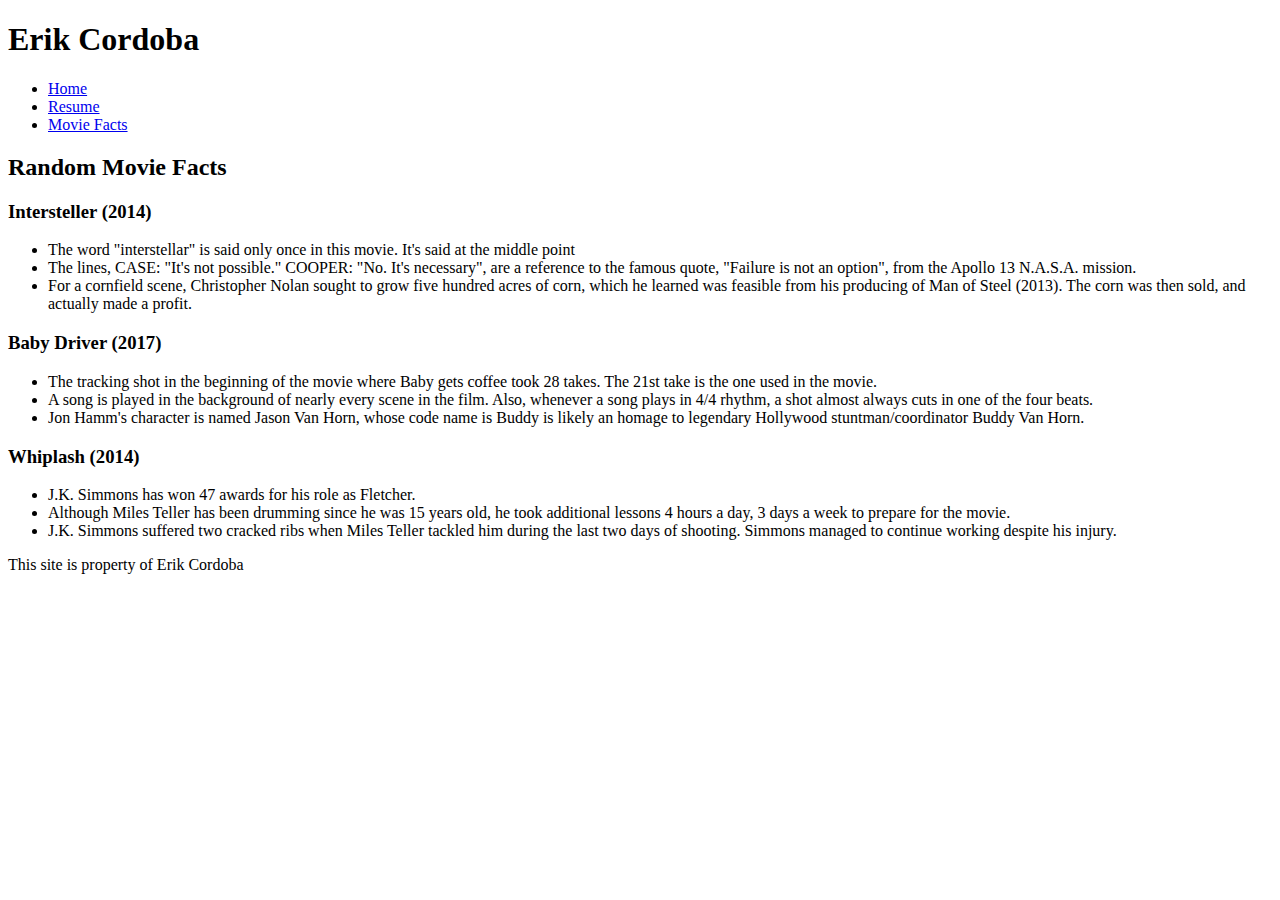
==== moviefacts/index.html @ ffbf1c4f "Bring over website files" ====
<!DOCTYPE html>
<html lang="en">
  <head>
    <meta charset="utf-8"/>
    <title>About Me: Erik Cordoba</title>
  </head>
  <body>
    <header id="header">
      <h1>Erik Cordoba</h1>
        <nav id="site-navigation">
          <ul>
            <li>
              <a href="/">Home</a>
            </li>
            <li>
              <a href="/resume">Resume</a>
            </li>
            <li>
              <a href="/moviefacts">Movie Facts</a>
            </li>
          </ul>
        </nav>
    </header>
    <main id="main">
      <article id="moviefact-facts">
        <h2>Random Movie Facts</h2>
          <h3>Intersteller (2014)</h3>
            <ul>
              <li>
                The word "interstellar" is said only once in this movie. It's said at the middle point
              </li>
              <li>
                The lines, CASE: "It's not possible." COOPER: "No. It's necessary", are a reference to the famous quote,
                "Failure is not an option", from the Apollo 13 N.A.S.A. mission.
              </li>
              <li>
                For a cornfield scene, Christopher Nolan sought to grow five hundred acres of corn,
                which he learned was feasible from his producing of Man of Steel (2013).
                The corn was then sold, and actually made a profit.
              </li>
            </ul>
          <h3> Baby Driver (2017) </h3>
            <ul>
              <li>
                The tracking shot in the beginning of the movie where Baby gets coffee took 28 takes.
                The 21st take is the one used in the movie.
              </li>
              <li>
                A song is played in the background of nearly every scene in the film.
                Also, whenever a song plays in 4/4 rhythm, a shot almost always cuts in one of the four beats.
              </li>
              <li>
                Jon Hamm's character is named Jason Van Horn, whose code name is Buddy
                is likely an homage to legendary Hollywood stuntman/coordinator Buddy Van Horn.
              </li>
            </ul>
          <h3>Whiplash (2014)</h3>
            <ul>
              <li>
                J.K. Simmons has won 47 awards for his role as Fletcher.
              </li>
              <li>
                Although Miles Teller has been drumming since he was 15 years old,
                he took additional lessons 4 hours a day, 3 days a week to prepare for the movie.
              </li>
              <li>
                J.K. Simmons suffered two cracked ribs when Miles Teller tackled him during the last two days of shooting.
                Simmons managed to continue working despite his injury.
              </li>
            </ul>
      </article>
    </main>
    <footer id="footer">
      <p> This site is property of Erik Cordoba </p>
    </footer>
  </body>
</html>
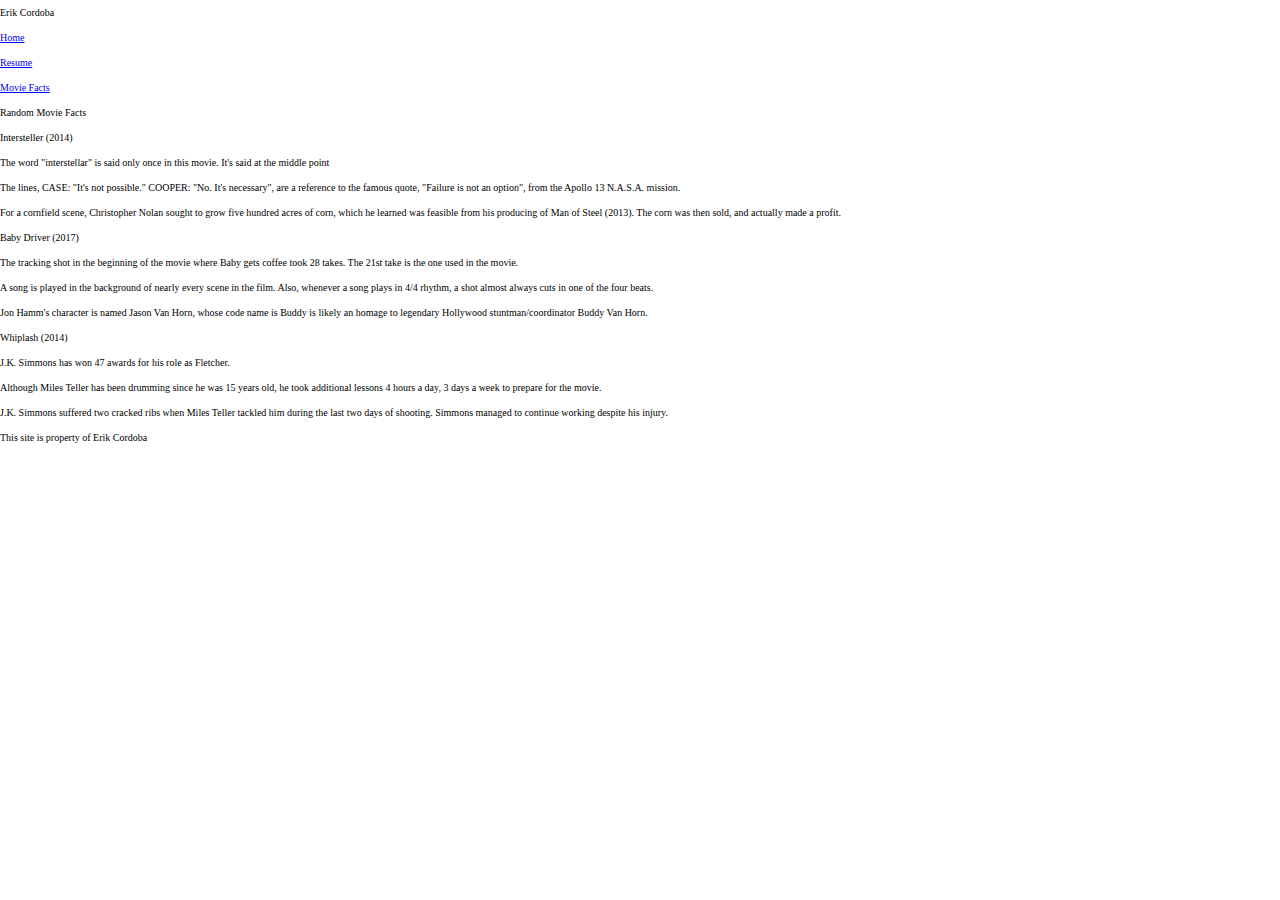
==== commit 36f5f545: "Add Stylesheet to HTML Pages" ====
--- a/moviefacts/index.html
+++ b/moviefacts/index.html
@@ -2,6 +2,8 @@
 <html lang="en">
   <head>
     <meta charset="utf-8"/>
+    <meta name="viewport" content="width=device-width,initial-scale=1.0,shrink-to-fit=no" />
+    <link rel="stylesheet" href="../screen.css" />
     <title>About Me: Erik Cordoba</title>
   </head>
   <body>
--- a/screen.css
+++ b/screen.css
@@ -0,0 +1,14 @@
+/* http://meyerweb.com/eric/tools/css/reset/
+   v2.0 | 20110126
+   License: none (public domain)
+*/
+/* stylelint-disable */
+a,abbr,acronym,address,applet,article,aside,audio,b,big,blockquote,body,canvas,caption,center,cite,code,dd,del,details,dfn,div,dl,dt,em,embed,fieldset,figcaption,figure,footer,form,h1,h2,h3,h4,h5,h6,header,hgroup,html,i,iframe,img,ins,kbd,label,legend,li,mark,menu,nav,object,ol,output,p,pre,q,ruby,s,samp,section,small,span,strike,strong,sub,summary,sup,table,tbody,td,tfoot,th,thead,time,tr,tt,u,ul,var,video{margin:0;padding:0;border:0;font:inherit;vertical-align:baseline}article,aside,details,figcaption,figure,footer,header,hgroup,main,menu,nav,section{display:block}html{line-height:1}body{line-height:inherit}ol,ul{list-style:none}blockquote,q{quotes:none}blockquote:after,blockquote:before,q:after,q:before{content:'';content:none}table{border-collapse:collapse;border-spacing:0}
+/* stylelint-enable */
+
+/* Begin site styles below */
+
+html{
+  font-size: 10px;
+  line-height: 25px;
+}
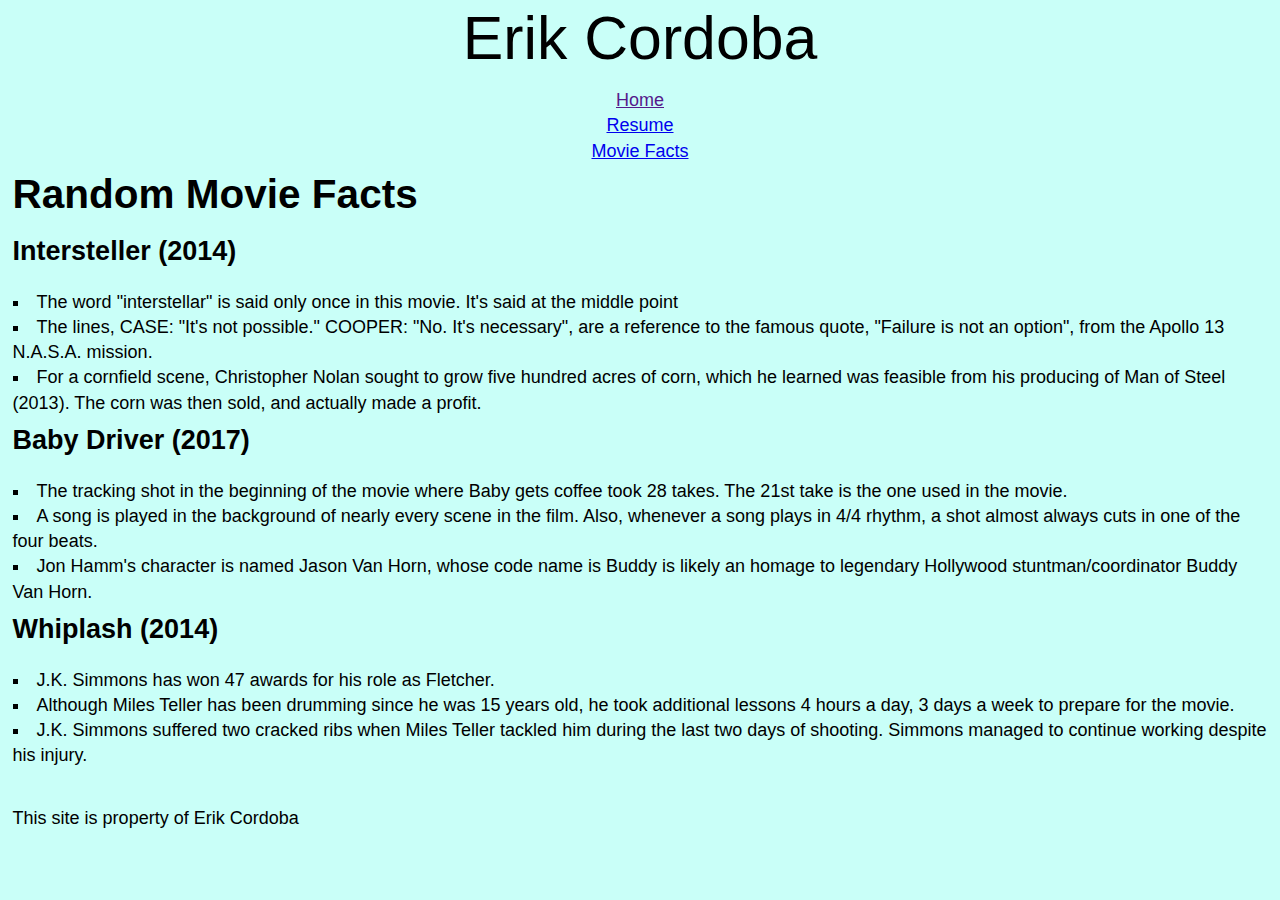
==== commit e5320287: "Implement Fix to other pages" ====
--- a/moviefacts/index.html
+++ b/moviefacts/index.html
@@ -12,13 +12,13 @@
         <nav id="site-navigation">
           <ul>
             <li>
-              <a href="/">Home</a>
+              <a href="">Home</a>
             </li>
             <li>
-              <a href="/resume">Resume</a>
+              <a href="resume">Resume</a>
             </li>
             <li>
-              <a href="/moviefacts">Movie Facts</a>
+              <a href="moviefacts">Movie Facts</a>
             </li>
           </ul>
         </nav>
--- a/screen.css
+++ b/screen.css
@@ -9,6 +9,78 @@
 /* Begin site styles below */
 
 html{
-  font-size: 10px;
-  line-height: 25px;
+  font-family: "Calibri", Candara, Segoe, Segoe UI, Optima, Arial, sans-serif;
+  font-size: 18px;
+  line-height: 25.2px;
+  padding: 12.6px;
+  background-color: #C9FFF8;
 }
+
+h1,
+h2,
+h3,
+p {
+  padding-bottom: 25.2px;
+}
+
+h1{
+  font-size: 60.75px;
+  line-height: 50.4px;
+}
+
+h2{
+  font-size: 40.5px;
+  line-height: 37.8px;
+  font-weight: bold;
+}
+
+h3{
+  font-size: 27px;
+  font-weight: 600;
+}
+
+nav{
+  padding-bottom: 12.6px;
+}
+
+img{
+  display: block;
+  max-width: 100%;
+  padding-bottom: 12.6px;
+}
+
+figcaption{
+  padding-bottom: 12.6px;
+}
+
+header{
+  text-align: center;
+  width: 100%;
+  background-color: #C9FFF8;
+}
+
+footer{
+  padding-top: 25.2px;
+}
+
+#moviefact-facts ul {
+  list-style-type: square;
+  list-style-position: inside;
+  padding-bottom: 12.6px;
+}
+
+
+/*MEDIA QUERIES*/
+@media screen and (max-width: 250px) {
+  h1{
+    font-size: 40.5px;
+    line-height: 37.8px;
+  }
+}
+
+@media screen and (max-width: 170px) {
+  h1{
+    font-size: 27px;
+    line-height: 37.8px;
+  }
+}
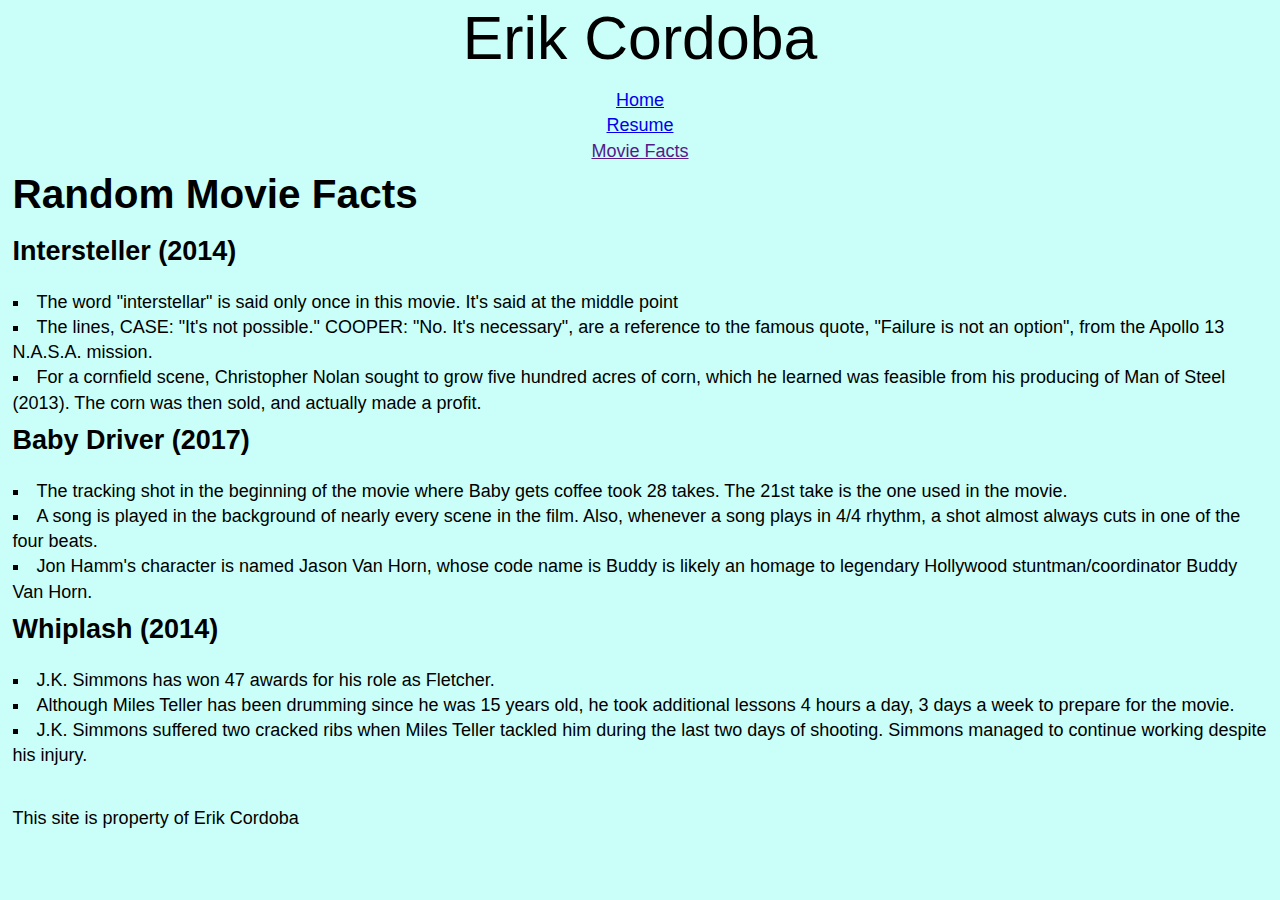
==== commit 6a85ad12: "Fix NAV V3" ====
--- a/moviefacts/index.html
+++ b/moviefacts/index.html
@@ -12,13 +12,13 @@
         <nav id="site-navigation">
           <ul>
             <li>
-              <a href="">Home</a>
+              <a href="../">Home</a>
             </li>
             <li>
-              <a href="resume">Resume</a>
+              <a href="../resume">Resume</a>
             </li>
             <li>
-              <a href="moviefacts">Movie Facts</a>
+              <a href="">Movie Facts</a>
             </li>
           </ul>
         </nav>
